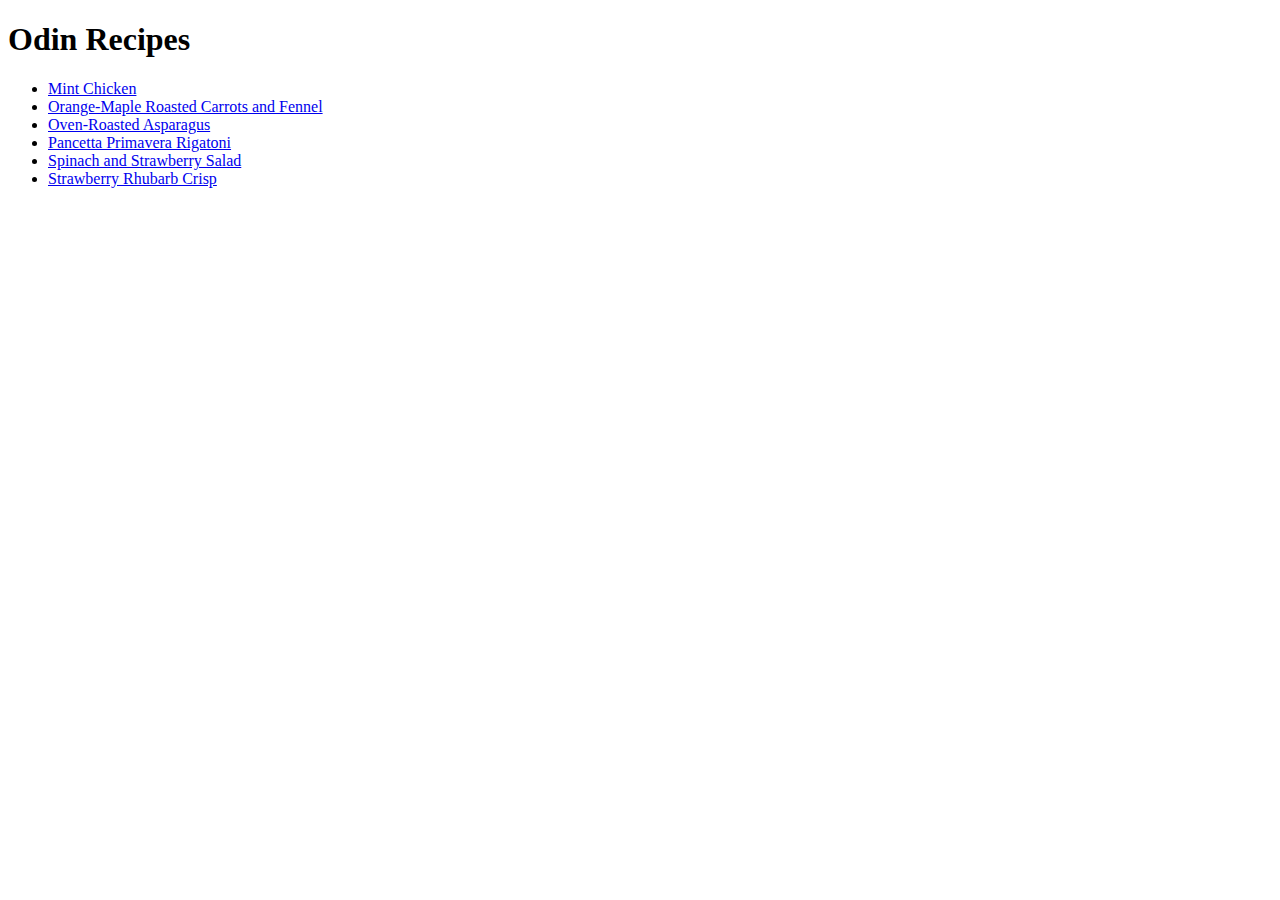
==== index.html @ 9f0f6f48 "Añadir estructura inicial del proyecto" ====
<!DOCTYPE html>
<html lang="en">
    <head>
        <meta charset="UTF-8">
        <title>Odin Recipes</title>
    </head>

    <body>
        <h1>Odin Recipes</h1>

        <ul>
        <li><a href="recipes/Mint_Chicken.html">Mint Chicken</a></li> 
        <li><a href="recipes/Orange-Maple_Roasted_Carrots_and_Fennel.html">Orange-Maple Roasted Carrots and Fennel</a></li>
        <li><a href="recipes/Oven-Roasted_Asparagus.html">Oven-Roasted Asparagus</a></li>
        <li><a href="recipes/Pancetta_Primavera_Rigatoni.html">Pancetta Primavera Rigatoni</a></li>
        <li><a href="recipes/Spinach_and_Strawberry_Salad.html">Spinach and Strawberry Salad</a></li>
        <li><a href="recipes/Strawberry_Rhubarb_Crisp.html">Strawberry Rhubarb Crisp</a></li>
        </ul>
    </body>
</html>
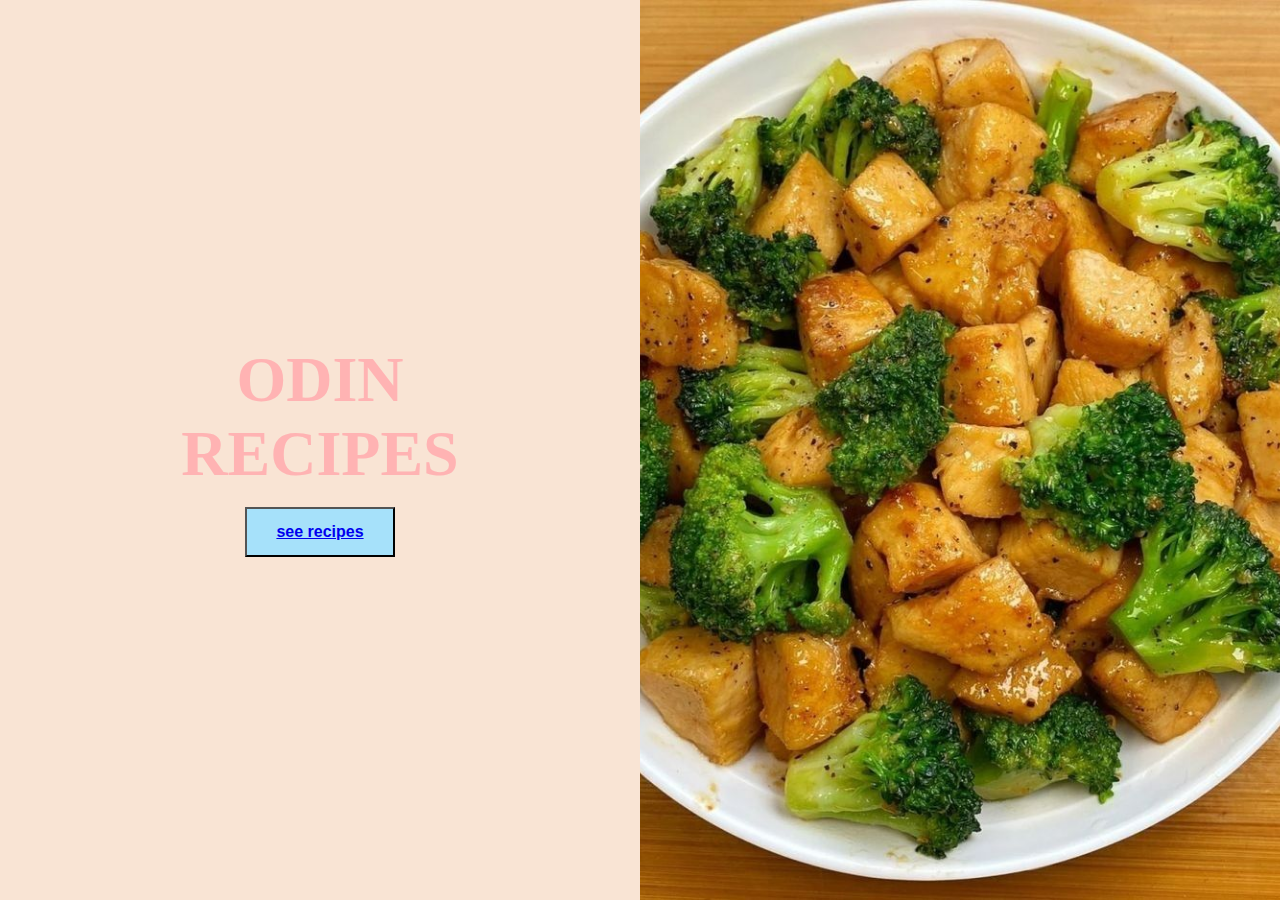
==== commit d78eb792: "Agregar stilo a toda la pagina" ====
--- a/index.html
+++ b/index.html
@@ -1,20 +1,22 @@
 <!DOCTYPE html>
-<html lang="en">
-    <head>
-        <meta charset="UTF-8">
-        <title>Odin Recipes</title>
-    </head>
+    <html lang="en">
+        <head>
+            <meta charset="UTF-8">
+            <meta name="viewport" content="width=device-width, initial-scale=1.0">
+            <title>Odin recipes</title>
+            <link rel="stylesheet" href="styles.css">
+        </head>
 
-    <body>
-        <h1>Odin Recipes</h1>
+        <body class="pagina-principal">
 
-        <ul>
-        <li><a href="recipes/Mint_Chicken.html">Mint Chicken</a></li> 
-        <li><a href="recipes/Orange-Maple_Roasted_Carrots_and_Fennel.html">Orange-Maple Roasted Carrots and Fennel</a></li>
-        <li><a href="recipes/Oven-Roasted_Asparagus.html">Oven-Roasted Asparagus</a></li>
-        <li><a href="recipes/Pancetta_Primavera_Rigatoni.html">Pancetta Primavera Rigatoni</a></li>
-        <li><a href="recipes/Spinach_and_Strawberry_Salad.html">Spinach and Strawberry Salad</a></li>
-        <li><a href="recipes/Strawberry_Rhubarb_Crisp.html">Strawberry Rhubarb Crisp</a></li>
-        </ul>
-    </body>
-</html>
+            <div class="contenedor-pagina-principal">
+                <div class="page-left">
+                    <h1>ODIN RECIPES</h1>
+                    <button ><a href="recipes-links.html">see recipes</a></button>
+                </div>
+
+                <div class="page-right"></div>
+            </div>
+
+        </body
+    </html>
--- a/styles.css
+++ b/styles.css
@@ -0,0 +1,165 @@
+* {
+    margin: 0;
+    padding: 0px;
+}
+
+body.pagina-principal {
+    display: block;
+    height: 100vh;
+    padding: 0;
+}
+
+
+/* PAGINA PRINCIPAL*/
+
+
+.contenedor-pagina-principal {
+    display: grid;
+    grid-template-columns: 1fr 1fr;
+    box-sizing: border-box;
+    position: relative;
+    height: 100vh;
+    
+}
+
+/*Pagina Izquierda*/
+.page-left {
+    background-color: #F9E4D4;
+    display: flex;
+    flex-direction: column;
+    justify-content: center;
+    align-items: center;
+    height: 100vh;
+    gap: 16px;
+}
+
+.page-left h1 {
+    color: #FFB3B3;
+    font-size: 64px;
+    text-align: center;
+    width: min-content;
+}
+
+.page-left button {
+    background-color: #A6E1FA;
+    font-size: 16px;
+    font-weight: bold;
+    width: 150px;
+    height: 50px;
+}
+
+/*Pagina Derecha*/
+.page-right {
+    background-image: url(recipe_images/pagina-principal-imagenes/d4aea9784bb17facf535f422d7251776.jpg);
+    background-size: cover;
+    background-position: center;
+    height: 100vh;
+    width: auto
+}
+
+
+/* PAGINA SECUNDARIA*/
+
+
+body.pagina-secundaria {
+    background-color: #F9E4D4;
+    display: flex;
+    box-sizing: border-box;
+    position: relative;
+    flex-direction: column;
+    gap: 32px;
+    margin: 64px;
+    height: 100vh;
+    padding: 16px;
+    align-items: center; 
+}
+
+.pagina-secundaria h1 {
+    color: #FFB3B3; 
+    font-size: 128px;
+    width: min-content;
+    height: min-content;
+}
+
+.pagina-secundaria button {
+    background-color: #D1F7C4;
+    font-size: 24px;
+    width: 150px;
+    height: 50px;
+}
+
+/*Contenedor Lista*/
+
+.contenedor-pagina-secundaria {
+    display: grid;
+    box-sizing: border-box;
+    grid-template-columns: 1fr 1fr 1fr;
+    width: 95%;
+    height: auto;
+    justify-content: center;
+    gap: 32px;
+    padding: 32px;
+    
+}
+
+.card-recipe{
+    background-color: #FFD9A6;
+    border-radius: 16px;
+    display: flex;
+    position: relative;
+    flex-direction: row-reverse;
+    justify-content: flex-end;
+    gap: 16px;
+    padding: 16px;
+    
+}
+
+.contenedor-pagina-secundaria img {
+    border-radius: 16px;
+}
+
+.contenedor-pagina-secundaria a {
+    align-self: stretch;
+    color: #976dad;
+}
+
+
+/*PAGINAS DE RECETAS*/
+
+
+
+body.paginas-recetas {
+    background-color: #F9E4D4;
+    display: flex;
+    flex-direction: column;
+    position: relative;
+    align-items: center;
+    height: auto;
+    gap: 32px;
+    padding: 32px;
+}
+
+.paginas-recetas h1 {
+    color: #FFB3B3;
+    font-size: 64px;
+}
+
+.paginas-recetas h2,
+h3 {
+    color: #c98080;
+    font-size: 32px;
+    align-self: normal;
+    width: 90%;
+    margin-left: 64px;
+}
+
+ul, 
+ol,
+p { 
+    color: rgba(0, 0, 0, 0.699);
+    width: 90%;
+    height: min-content;
+    margin-left: 64px;
+    
+}
+
